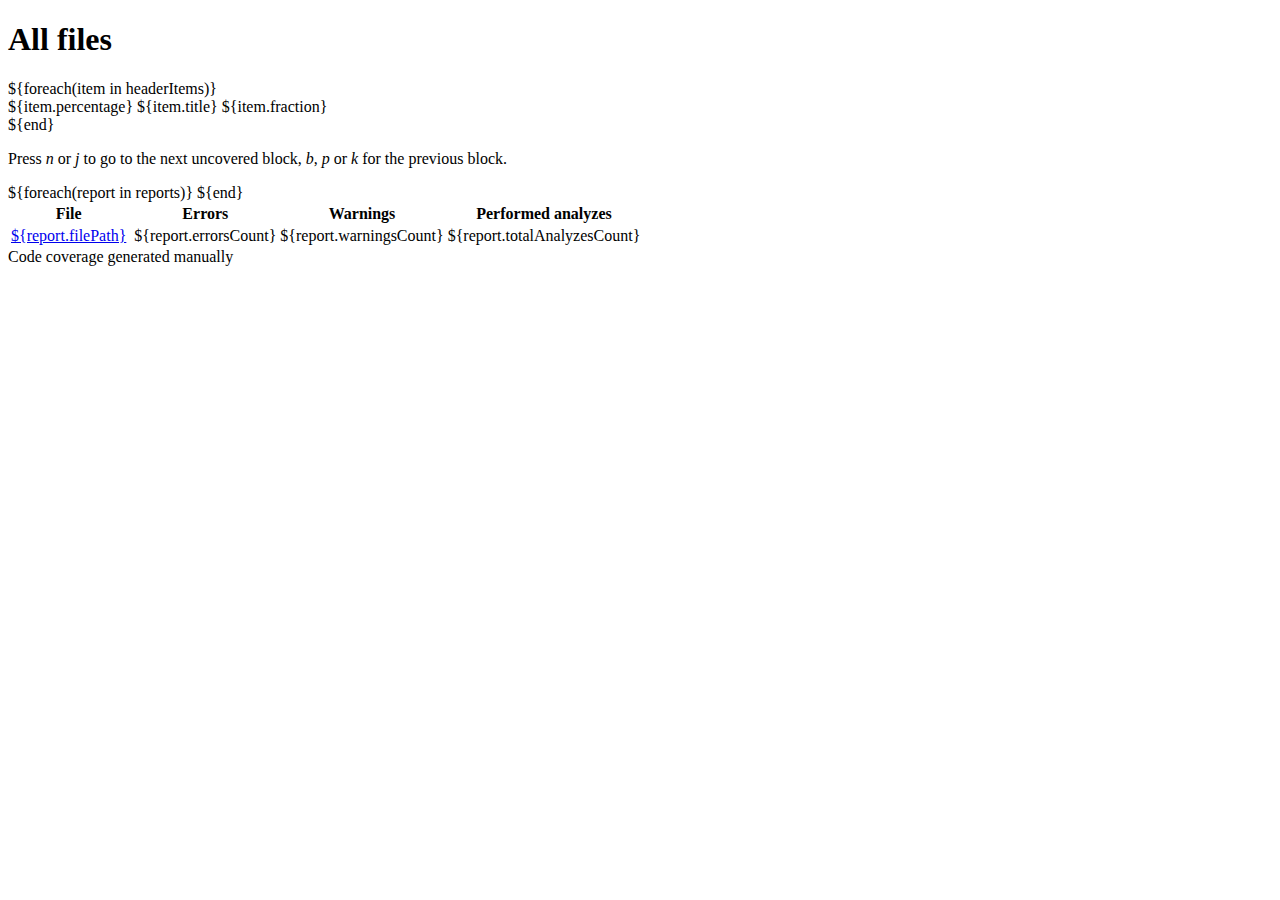
==== TP2/metricas/resources/index.html @ f389d344 "Report" ====
<!doctype html>
<html lang="en">

<head>
    <title>A11y errors and warning reports for All files</title>
    <meta charset="utf-8" />
    <link rel="stylesheet" href="prettify.css" />
    <link rel="stylesheet" href="base.css" />
    <link rel="shortcut icon" type="image/x-icon" href="favicon.png" />
    <meta name="viewport" content="width=device-width, initial-scale=1" />
    <style type='text/css'>
        .coverage-summary .sorter {
            background-image: url(sort-arrow-sprite.png);
        }
    </style>
</head>
    
<body>
<div class='wrapper'>
    <div class='pad1'>
        <h1>All files</h1>
        <div class='clearfix'>
            ${foreach(item in headerItems)}
				<div class='fl pad1y space-right2'>
					<span class="strong">${item.percentage}</span>
					<span class="quiet">${item.title}</span>
					<span class='fraction'>${item.fraction}</span>
				</div>
			${end}
        </div>
        <p class="quiet">
            Press <em>n</em> or <em>j</em> to go to the next uncovered block, <em>b</em>, <em>p</em> or <em>k</em> for the previous block.
        </p>
        
    </div>
    <div class='status-line high'></div>
    <div class="pad1">
<table class="coverage-summary">
<thead>
<tr>
   <th data-col="file" data-fmt="html" data-html="true" class="file">File</th>
   <th data-col="pic" data-type="number" data-fmt="html" data-html="true" class="pic"></th>
   <th data-col="errors" data-type="number" data-fmt="pct" class="pct">Errors</th>
   <th data-col="warnings" data-type="number" data-fmt="pct" class="pct">Warnings</th>
   <th data-col="total" data-type="number" data-fmt="pct" class="pct">Performed analyzes</th>
</tr>
</thead>
<tbody>

${foreach(report in reports)}
<tr>
	<td class="file high" data-value="constants"><a href="${report.fullReportPath}">${report.filePath}</a></td>
	<td data-value="${report.percentage}" class="pic high">
	<div class="chart"><div class="cover-fill cover-full" style="width: ${report.percentage}%"></div><div class="cover-empty" style="width: 0%"></div></div>
	</td>
	<td data-value="${report.errorsPercentage}" class="pct high">${report.errorsCount}</td>
	<td data-value="${report.warningsPercentage}" class="pct high">${report.warningsCount}</td>
    <td data-value="${report.warningsPercentage}" class="pct high">${report.totalAnalyzesCount}</td>
</tr>
${end}

</tbody>
</table>
</div>
                <div class='push'></div><!-- for sticky footer -->
            </div><!-- /wrapper -->
            <div class='footer quiet pad2 space-top1 center small'>
                Code coverage generated manually
            </div>
        <script src="prettify.js"></script>
        <script>
            window.onload = function () {
                prettyPrint();
            };
        </script>
        <script src="sorter.js"></script>
        <script src="block-navigation.js"></script>
    </body>
</html>
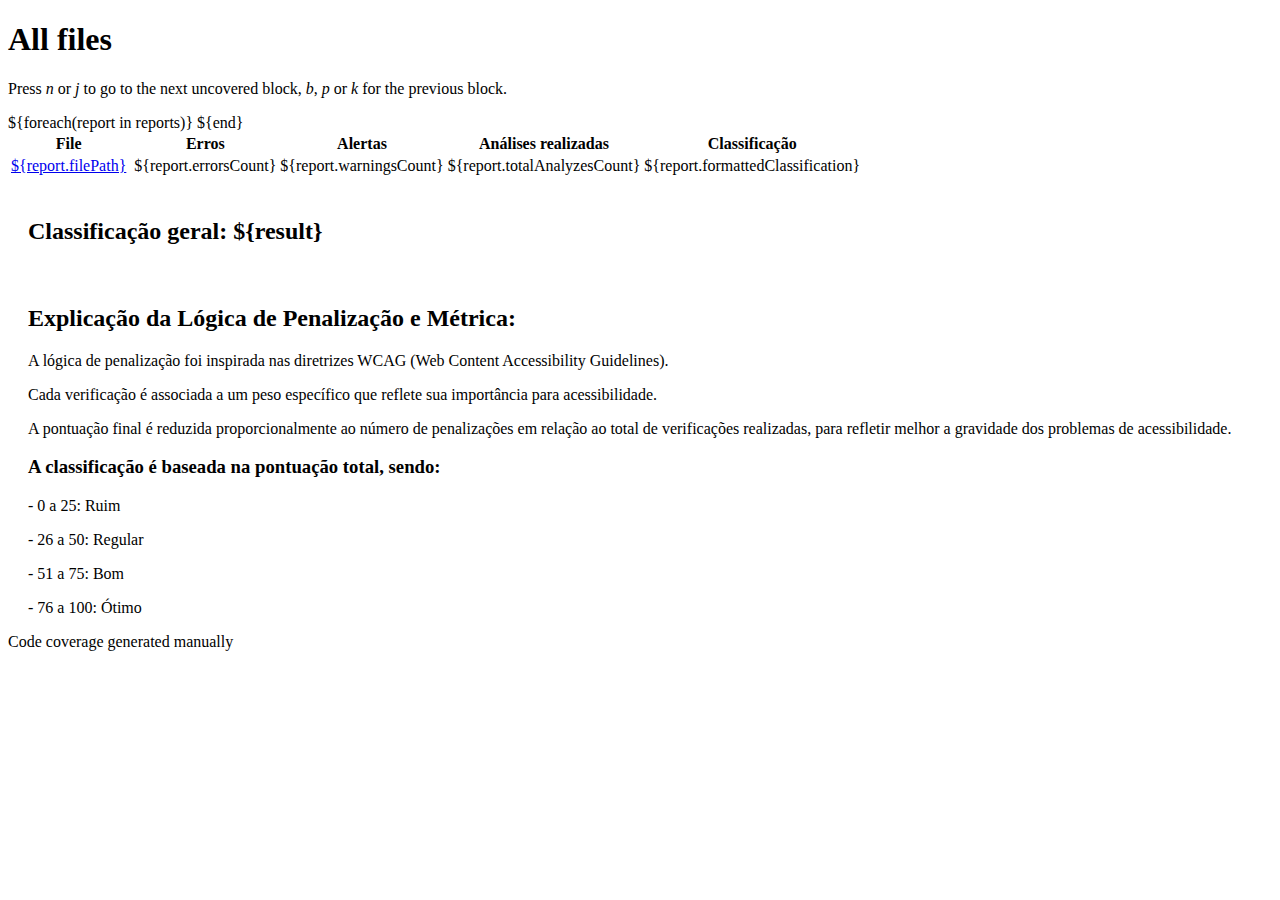
==== commit 9b44b7f0: "final commit" ====
--- a/TP2/metricas/resources/index.html
+++ b/TP2/metricas/resources/index.html
@@ -20,15 +20,6 @@
 <div class='wrapper'>
     <div class='pad1'>
         <h1>All files</h1>
-        <div class='clearfix'>
-            ${foreach(item in headerItems)}
-				<div class='fl pad1y space-right2'>
-					<span class="strong">${item.percentage}</span>
-					<span class="quiet">${item.title}</span>
-					<span class='fraction'>${item.fraction}</span>
-				</div>
-			${end}
-        </div>
         <p class="quiet">
             Press <em>n</em> or <em>j</em> to go to the next uncovered block, <em>b</em>, <em>p</em> or <em>k</em> for the previous block.
         </p>
@@ -41,27 +32,63 @@
 <tr>
    <th data-col="file" data-fmt="html" data-html="true" class="file">File</th>
    <th data-col="pic" data-type="number" data-fmt="html" data-html="true" class="pic"></th>
-   <th data-col="errors" data-type="number" data-fmt="pct" class="pct">Errors</th>
-   <th data-col="warnings" data-type="number" data-fmt="pct" class="pct">Warnings</th>
-   <th data-col="total" data-type="number" data-fmt="pct" class="pct">Performed analyzes</th>
+   <th data-col="errors" data-type="number" data-fmt="pct" class="pct">Erros</th>
+   <th data-col="warnings" data-type="number" data-fmt="pct" class="pct">Alertas</th>
+   <th data-col="total" data-type="number" data-fmt="pct" class="pct">Análises realizadas</th>
+    <th data-col="total" data-type="number" data-fmt="pct" class="pct">Classificação</th>
 </tr>
 </thead>
 <tbody>
 
 ${foreach(report in reports)}
 <tr>
-	<td class="file high" data-value="constants"><a href="${report.fullReportPath}">${report.filePath}</a></td>
-	<td data-value="${report.percentage}" class="pic high">
+	<td class="file ${report.ratingCssClass}" data-value="constants"><a href="${report.fullReportPath}">${report.filePath}</a></td>
+	<td data-value="${report.percentage}" class="pic ${report.ratingCssClass}">
 	<div class="chart"><div class="cover-fill cover-full" style="width: ${report.percentage}%"></div><div class="cover-empty" style="width: 0%"></div></div>
 	</td>
-	<td data-value="${report.errorsPercentage}" class="pct high">${report.errorsCount}</td>
-	<td data-value="${report.warningsPercentage}" class="pct high">${report.warningsCount}</td>
-    <td data-value="${report.warningsPercentage}" class="pct high">${report.totalAnalyzesCount}</td>
+	<td data-value="${report.errorsPercentage}" class="pct ${report.ratingCssClass}">${report.errorsCount}</td>
+	<td data-value="${report.warningsPercentage}" class="pct ${report.ratingCssClass}">${report.warningsCount}</td>
+    <td data-value="${report.warningsPercentage}" class="pct ${report.ratingCssClass}">${report.totalAnalyzesCount}</td>
+    <td data-value="${report.warningsPercentage}" class="pct ${report.ratingCssClass}">${report.formattedClassification}</td>
 </tr>
 ${end}
 
 </tbody>
 </table>
+        <div style="padding-left: 20px; padding-top: 20px">
+            <h2>Classificação geral: ${result}</h2>
+        </div>
+        
+        <div style="padding-left: 20px; padding-top: 20px">
+            <h2>Explicação da Lógica de Penalização e Métrica:</h2>
+            <p>
+                A lógica de penalização foi inspirada nas diretrizes WCAG (Web Content Accessibility
+                Guidelines).
+                </p>
+            <p>
+                Cada verificação é associada a um peso específico que reflete sua importância para
+                acessibilidade.
+            </p>
+            <p>
+                A pontuação final é reduzida proporcionalmente ao número de penalizações em relação ao total
+                de verificações realizadas, para refletir melhor a gravidade dos problemas de acessibilidade.
+            </p>
+            <h3>
+                A classificação é baseada na pontuação total, sendo: 
+            </h3>
+            <p>
+                - 0 a 25: Ruim
+            </p>
+            <p>
+                - 26 a 50: Regular
+            </p>
+           <p>
+               - 51 a 75: Bom
+           </p>
+           <p>
+               - 76 a 100: Ótimo
+           </p>
+        </div>
 </div>
                 <div class='push'></div><!-- for sticky footer -->
             </div><!-- /wrapper -->
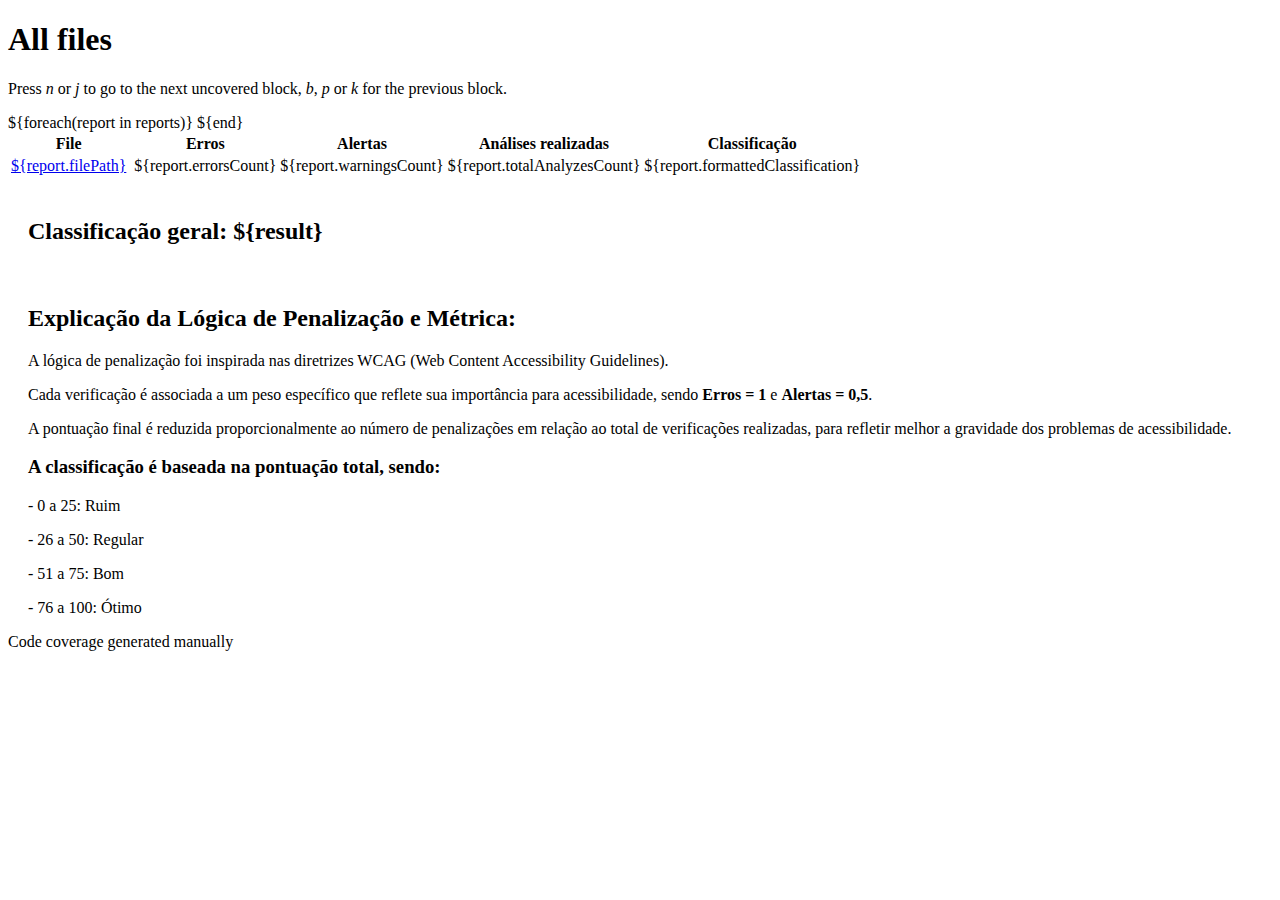
==== commit 7469c1ec: "fix: fixed percentage" ====
--- a/TP2/metricas/resources/index.html
+++ b/TP2/metricas/resources/index.html
@@ -25,7 +25,7 @@
         </p>
         
     </div>
-    <div class='status-line high'></div>
+    <div class='status-line ${ratingCssClass}'></div>
     <div class="pad1">
 <table class="coverage-summary">
 <thead>
@@ -44,7 +44,7 @@
 <tr>
 	<td class="file ${report.ratingCssClass}" data-value="constants"><a href="${report.fullReportPath}">${report.filePath}</a></td>
 	<td data-value="${report.percentage}" class="pic ${report.ratingCssClass}">
-	<div class="chart"><div class="cover-fill cover-full" style="width: ${report.percentage}%"></div><div class="cover-empty" style="width: 0%"></div></div>
+	<div class="chart"><div class="cover-fill cover-full" style="width: calc(100% - ${report.percentage}%)"></div><div class="cover-empty" style="width: 0%"></div></div>
 	</td>
 	<td data-value="${report.errorsPercentage}" class="pct ${report.ratingCssClass}">${report.errorsCount}</td>
 	<td data-value="${report.warningsPercentage}" class="pct ${report.ratingCssClass}">${report.warningsCount}</td>
@@ -67,7 +67,7 @@
                 </p>
             <p>
                 Cada verificação é associada a um peso específico que reflete sua importância para
-                acessibilidade.
+                acessibilidade, sendo <strong>Erros = 1</strong> e <strong>Alertas = 0,5</strong>.
             </p>
             <p>
                 A pontuação final é reduzida proporcionalmente ao número de penalizações em relação ao total
